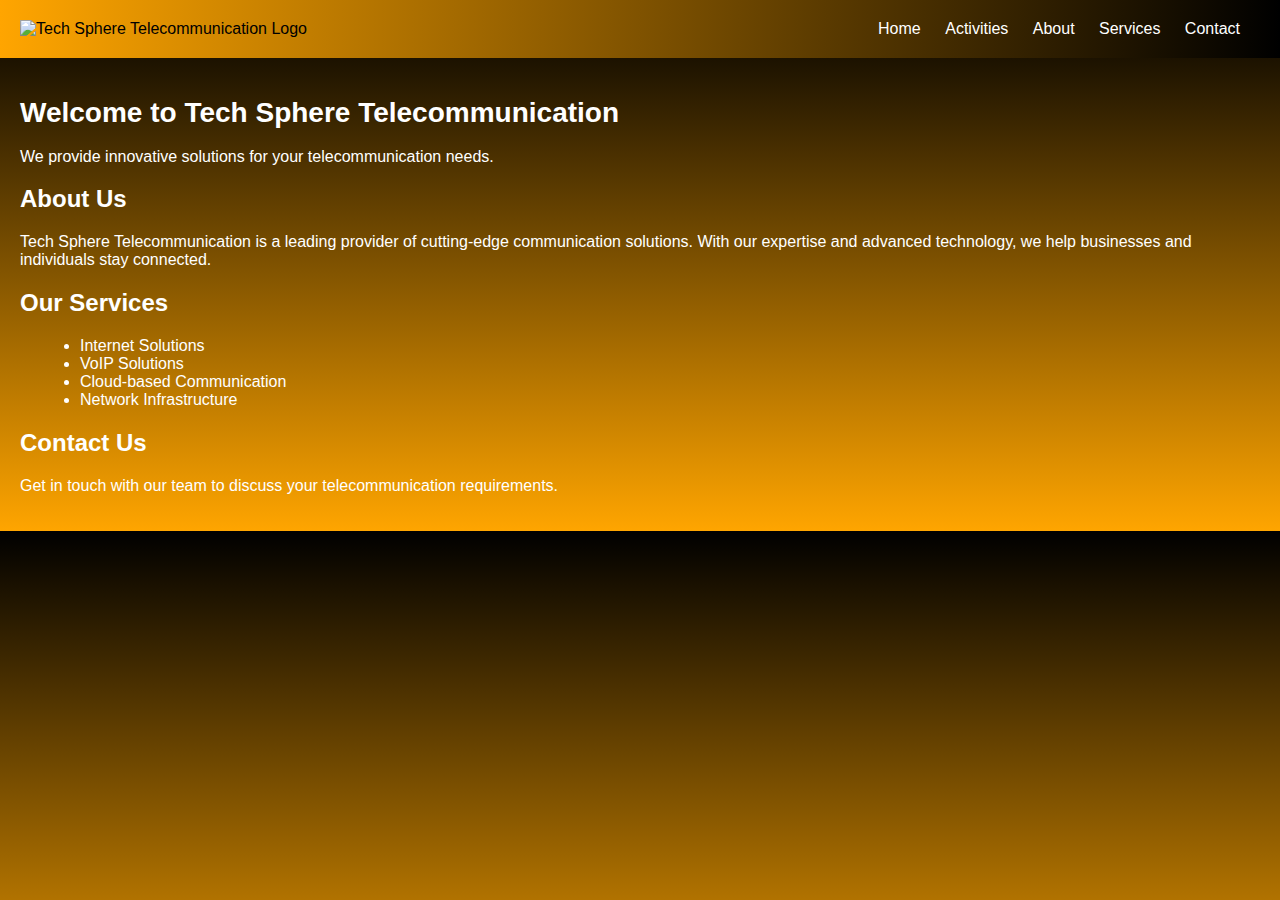
==== index.html @ 3e58b52f "Add files via upload" ====
<!DOCTYPE html>
<html lang="en">
<head>
    <meta charset="UTF-8">
    <meta name="viewport" content="width=device-width, initial-scale=1.0">
    <link rel="stylesheet" href="style.css">
    <title>Tech Sphere Telecommunication - Home</title>
</head>
<body>
    <header>
        <div>
            
            <img src="C:\Users\Michaella\OneDrive\Pictures\logo.png" alt="Tech Sphere Telecommunication Logo" class="logo">
        </div>
        <nav>
            <ul>
                <li><a href="Home.html">Home</a></li>
                <li><a href="Activities.html">Activities</a></li>
                <li><a href="#about">About</a></li>
                <li><a href="#services">Services</a></li>
                <li><a href="#contact">Contact</a></li>
            </ul>
        </nav>
    </header>

    <main>
        <div>
            <video autoplay loop muted plays-inline class="back-video">
                <source src="C:\Users\Michaella\Videos\video\video.mp4" type="video/mp4">
            </video>
        </div>
        <section id="home">
            <h1>Welcome to Tech Sphere Telecommunication</h1>
            <p>We provide innovative solutions for your telecommunication needs.</p>
        </section>

        <section id="about">
            <h2>About Us</h2>
            <p>Tech Sphere Telecommunication is a leading provider of cutting-edge communication solutions. With our expertise and advanced technology, we help businesses and individuals stay connected.</p>
        </section>

        <section id="services">
            <h2>Our Services</h2>
            <ul>
                <li>Internet Solutions</li>
                <li>VoIP Solutions</li>
                <li>Cloud-based Communication</li>
                <li>Network Infrastructure</li>
            </ul>
        </section>

        <section id="contact">
            <h2>Contact Us</h2>
            <p>Get in touch with our team to discuss your telecommunication requirements.</p>
            </form>
        </section>
    </main>

    
</body>
</html>
---- style.css ----
/* Global Styles */
        body {
            font-family: Arial, sans-serif;
            margin: 0;
            padding: 0;
            background: linear-gradient(180deg, rgb(0, 0, 0) , rgb(255, 165, 0));
        }

        /* Header Styles */
        header {
            background: linear-gradient(90deg, rgb(255, 165, 0), rgb(0, 0, 0));
            padding: 20px;
            display: flex;
            justify-content: space-between;
            align-items: center;
        }

        nav ul {
            list-style-type: none;
            margin: 0;
            padding: 0;
        }

        nav ul li {
            display: inline;
            margin-right: 20px;
        }

        nav ul li a {
            color: white;
            text-decoration: none;
        }

        /* Main Styles */
        main {
            padding: 20px;
        }

        h1 {
            color: white;
            font-size: 28px;
        }

        h2 {
            color: white;
            font-size: 24px;
        }

        p {
            color: white;
            font-size: 16px;
        }

        ul {
            color: white;
            font-size: 16px;
            list-style-type: disc;
            margin-left: 20px;
        }

        
        
        .logo {
            width: 80px;
            height: auto;
            margin-right: 20px;

        }
        .back-video{
            position: absolute;
            right: 0;
            bottom: 0;
            z-index: -1;
            
        }
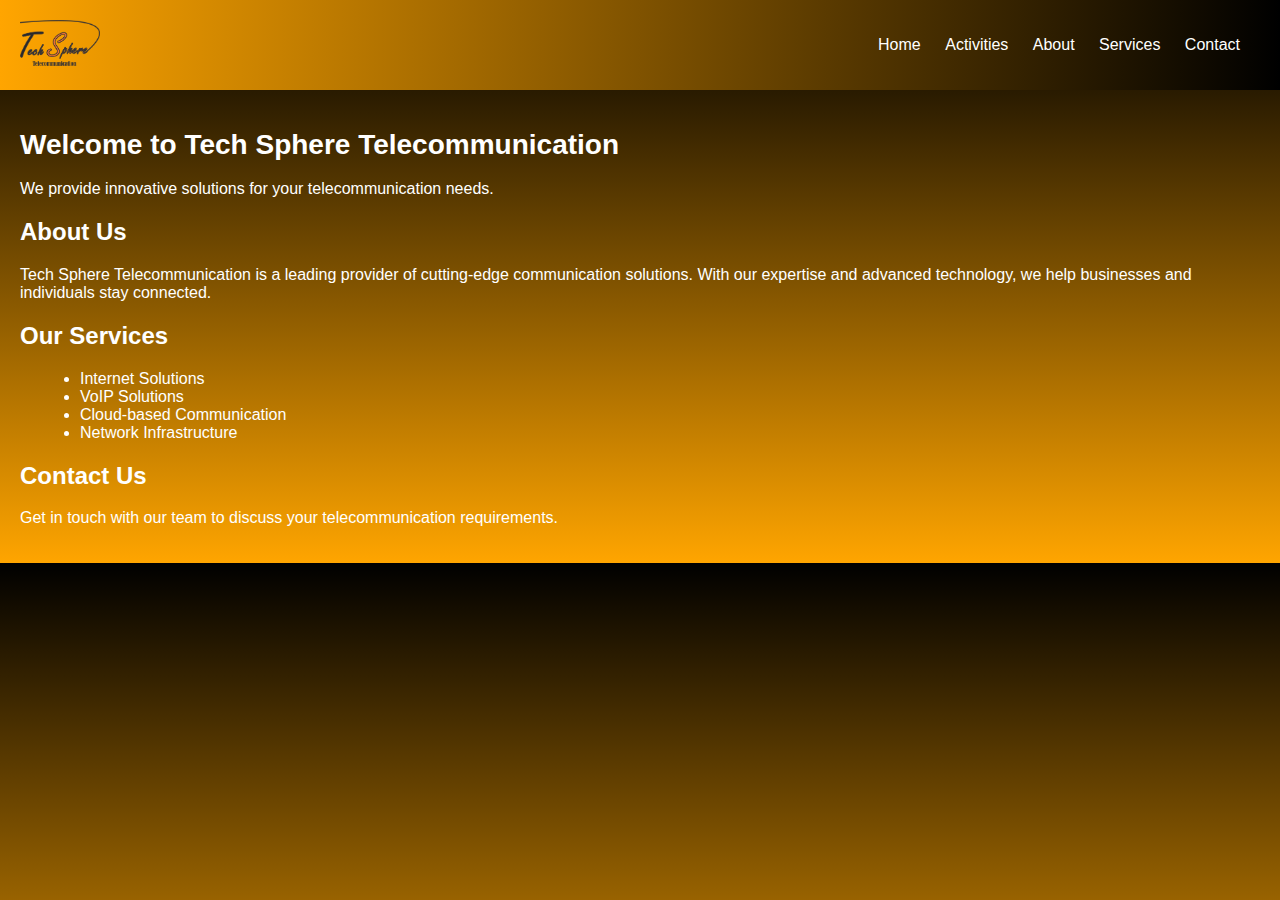
==== commit 503ea475: "index.html" ====
--- a/index.html
+++ b/index.html
@@ -10,7 +10,7 @@
     <header>
         <div>
             
-            <img src="C:\Users\Michaella\OneDrive\Pictures\logo.png" alt="Tech Sphere Telecommunication Logo" class="logo">
+            <img src="logo.png" alt="Tech Sphere Telecommunication Logo" class="logo">
         </div>
         <nav>
             <ul>
@@ -26,7 +26,7 @@
     <main>
         <div>
             <video autoplay loop muted plays-inline class="back-video">
-                <source src="C:\Users\Michaella\Videos\video\video.mp4" type="video/mp4">
+                <source src="Videos\video\video.mp4" type="video/mp4">
             </video>
         </div>
         <section id="home">
